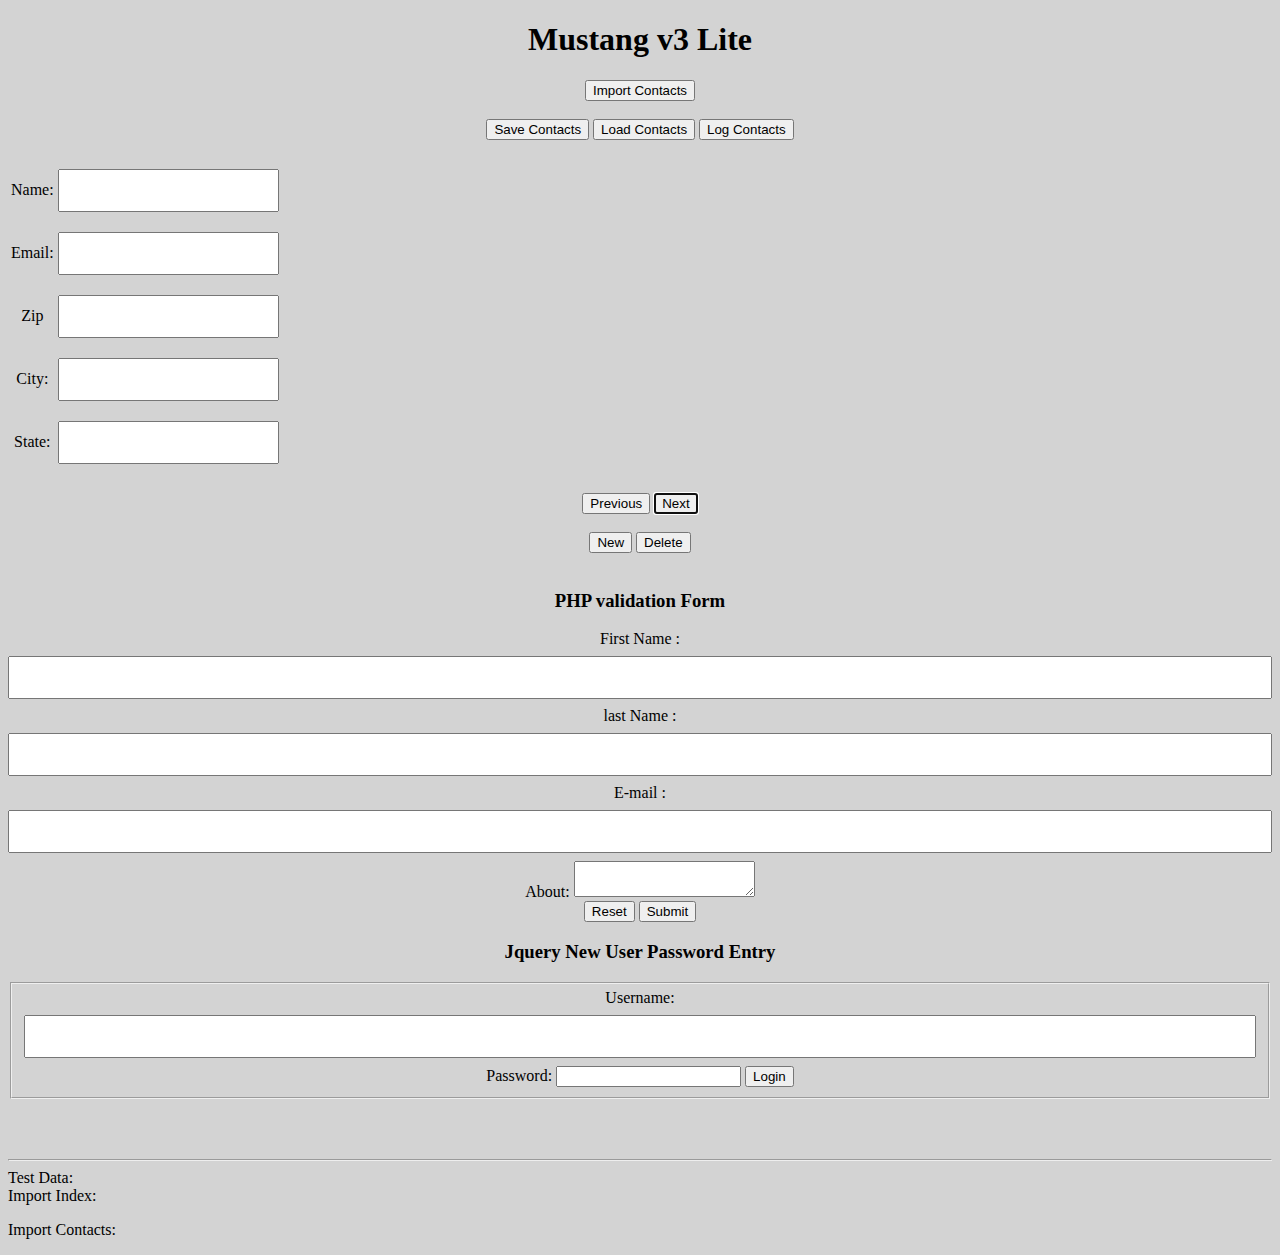
==== index.html @ ec4b3eb3 "Rename mustang3.html to index.html" ====
<!doctype html>
<html lang="en">
<!--
    Author:  Ezekiel Towner 
    Class:   Web & Distributed Programming 
    Project: Mustang version 3
    Session: su18-cpsc-24700-lt1
    Description: This application focuses on forms and validations of forms 
-->
    <head>
        <meta charset="UTF-8">
        <title>Mustang Version 3 </title>
        <link rel="stylesheet" href="mustang3.css">
        <script src="mustang3.js"></script>
      
    </head>
    <body onload="initApplication()">
        <div>
        <h1>Mustang v3 Lite</h1> 
            <button type="button" onclick="importContacts()">Import Contacts</button><br><br>
            <button type="button" onclick="saveContactsToServer()">Save Contacts</button>
            <button type="button" onclick="loadContactsFromServer()">Load Contacts</button>
            <button type="button" onclick="logContacts()">Log Contacts</button>
            <br><br>
            <table>
            <tr>
                <td>Name:</td>
                <td> 
                    <input id="nameID" type="text" value="" size="20">
                </td>
            </tr>
            <tr>
                <td>Email:</td>
                <td>
                    <input id="emailID" type="text" value="" size="20">
                </td>
            </tr>
            <tr>
                <td>Zip</td>
                <td>
                    <input id="zipID" type="text" value="" size="20" onblur="zipBlurFunction()">
                </td>
            </tr>
            <tr>
                <td>City:</td>
                <td>
                    <input id="cityID" type="text" value="" size="20">
                </td>
            </tr>
            <tr>
                <td>State:</td>
                <td>
                    <input id="stateID" type="text" value="" size="20">
                </td>
            </tr>
        </table>

        <br>
        
        <button type="button" onclick="previous()">Previous</button>
        <button type="button" autofocus onclick="next()">Next</button><br><br>
        <button type="button" onclick="add()">New</button>
        <button type="button" onclick="remove()">Delete</button><br><br>
        <h3>PHP validation Form </h3>
        
        <form action = "validation.php" method = "post">
                First Name :<input type = "text" name = "fname"><br />
                last Name :<input type = "text" name = "lname"><br />
                E-mail :<input type = "text" name = "mail"><br />
                About: <textarea name = "about"></textarea> <br />
                <input type = "reset" name = "reset">
                <input type = 'submit' name = "submit">
            </form>
        <h3> Jquery New User Password Entry </h3>
        <form id = "login" action = "/login" method = "post">
            <div class = "two-thirds column" id = "main">
                <fieldset>
                    <label for = "username"> Username:</label>
                    <input type = "text" id= "username" name = "username" />
                    <label for = "pwd"> Password: </label>
                    <input type = "password" id= "pwd" name = "pwd" />
                    <input type = "submit" value = "Login" />  
                </fieldset>
            </div>
        </div>
        </form>
        <p id="statusID"></p>
        <br><br><hr>
        Test Data:<br>
        Import Index:<p id="indexID"></p>
        Import Contacts:<p id="contactsID"></p>

    </body>
</html>
---- mustang3.css ----
body {
    background-color: lightgray;
}
div {
    text-align: center;
}
input[type=text] {
    width: 100%;
    padding: 12px 20px;
    margin: 8px 0;
    box-sizing: border-box;
}
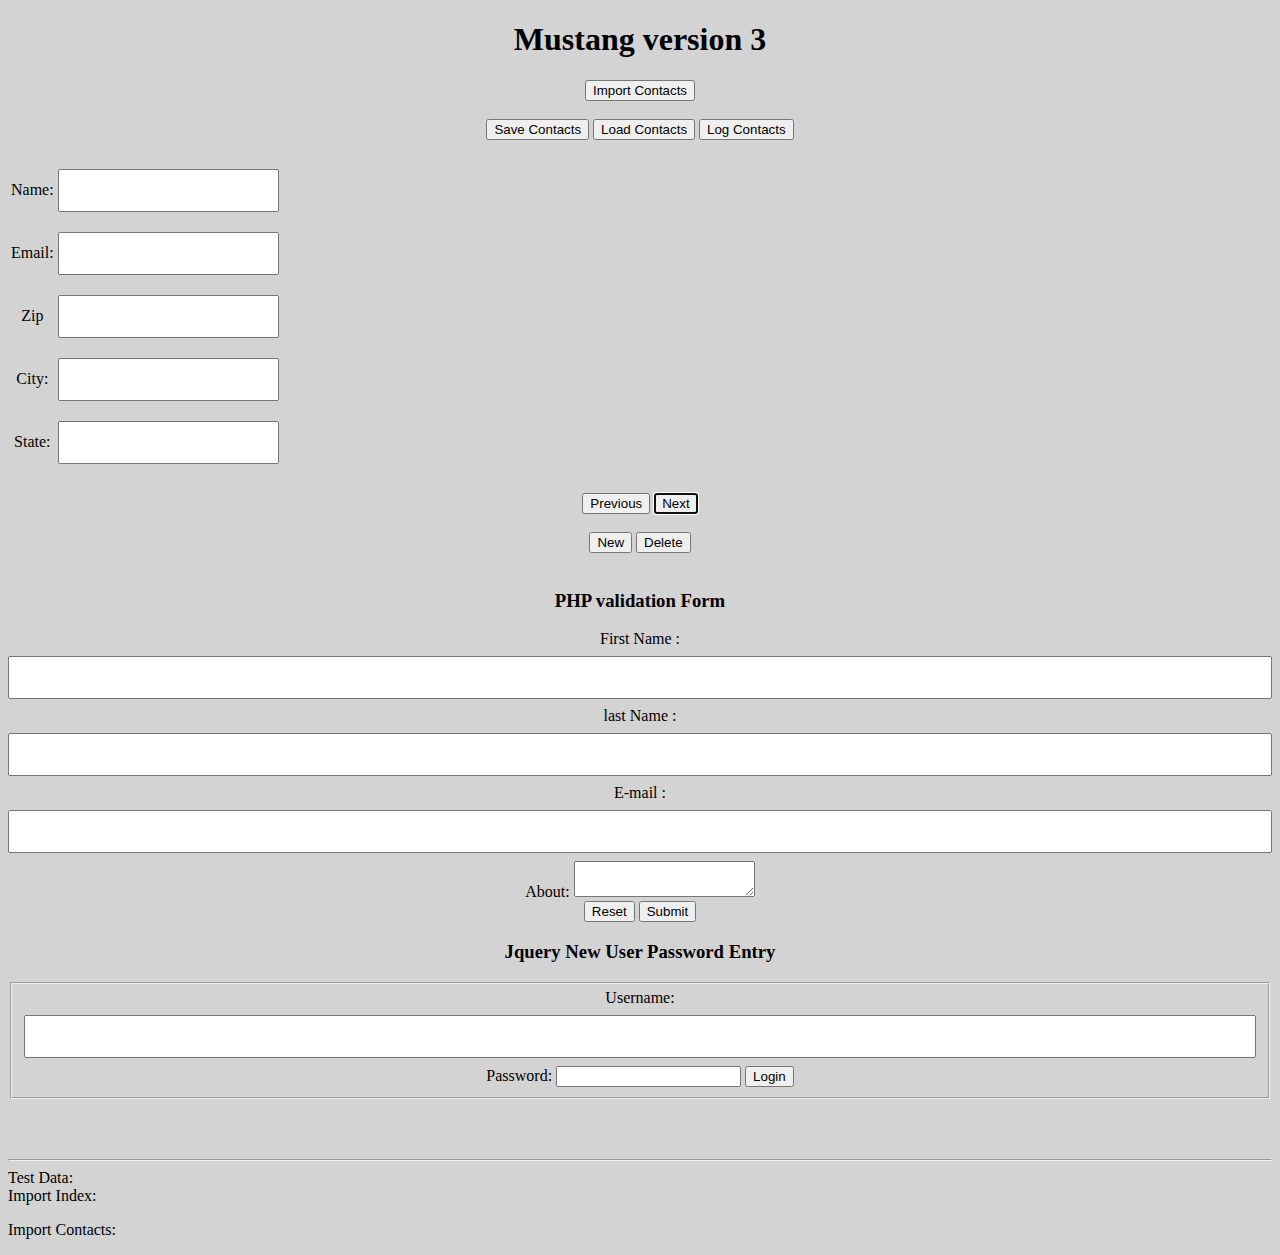
==== commit cddcc81f: "Update index.html" ====
--- a/index.html
+++ b/index.html
@@ -16,7 +16,7 @@
     </head>
     <body onload="initApplication()">
         <div>
-        <h1>Mustang v3 Lite</h1> 
+        <h1>Mustang version 3</h1> 
             <button type="button" onclick="importContacts()">Import Contacts</button><br><br>
             <button type="button" onclick="saveContactsToServer()">Save Contacts</button>
             <button type="button" onclick="loadContactsFromServer()">Load Contacts</button>
